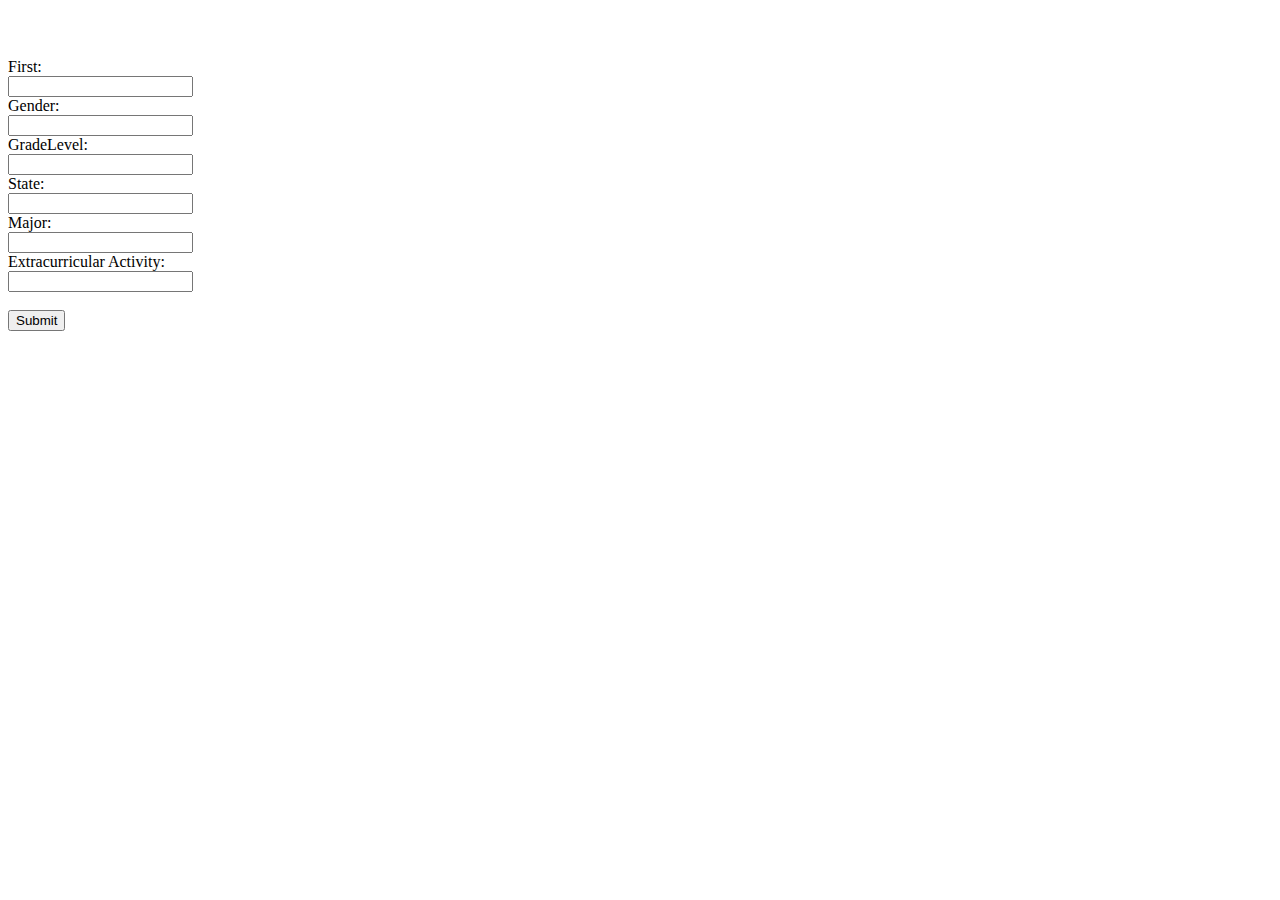
==== index.html @ 8374a324 "Add files via upload" ====
<!DOCTYPE html>
<html lang="en">

<head>
    <meta charset="UTF-8">
    <meta http-equiv="X-UA-Compatible" content="IE=edge">
    <meta name="viewport" content="width=device-width, initial-scale=1.0">
    <link href="https://cdn.jsdelivr.net/npm/bootstrap@5.1.3/dist/css/bootstrap.min.css" rel="stylesheet"
        integrity="sha384-1BmE4kWBq78iYhFldvKuhfTAU6auU8tT94WrHftjDbrCEXSU1oBoqyl2QvZ6jIW3" crossorigin="anonymous">
    <title>Document</title>
</head>

<body>

    <div id="app" style="padding-top: 50px;">

    <form id="form1">
    <div class="container-lg">
        <div class="row">
            <div class="col-4">
                First:
            </div>
    
            <div class="col-8">
                <input type="text" id="inputfname">
            </div>
        </div>
        <div class="row">
            <div class="col-4">
                Gender:
            </div>
        
            <div class="col-8">
                <input type="text" id="inputgender">
            </div>
        </div>
        <div class="row">
            <div class="col-4">
                GradeLevel:
            </div>
        
            <div class="col-8">
                <input type="text" id="inputgender">
            </div>
        </div>
        <div class="row">
            <div class="col-4">
                State:
            </div>
        
            <div class="col-8">
                <input type="text" id="inputgender">
            </div>
        </div>
        <div class="row">
            <div class="col-4">
                Major:
            </div>
        
            <div class="col-8">
                <input type="text" id="inputgender">
            </div>
        </div>
        <div class="row">
            <div class="col-4">
                Extracurricular Activity:
            </div>
        
            <div class="col-8">
                <input type="text" id="inputgender">
            </div>
        </div>
        <br>
        <div class="row justify-content-center">
            <div class="col-4">
                <button id="btn2" class="btn btn-primary">Submit</button>
            </div>
        
        </div>
    </div>
    </form>
    </div>    

    <script src="my.js"></script>
    
    <script src="https://cdn.jsdelivr.net/npm/bootstrap@5.1.3/dist/js/bootstrap.bundle.min.js"
        integrity="sha384-ka7Sk0Gln4gmtz2MlQnikT1wXgYsOg+OMhuP+IlRH9sENBO0LRn5q+8nbTov4+1p"
        crossorigin="anonymous"></script>

</body>

</html>
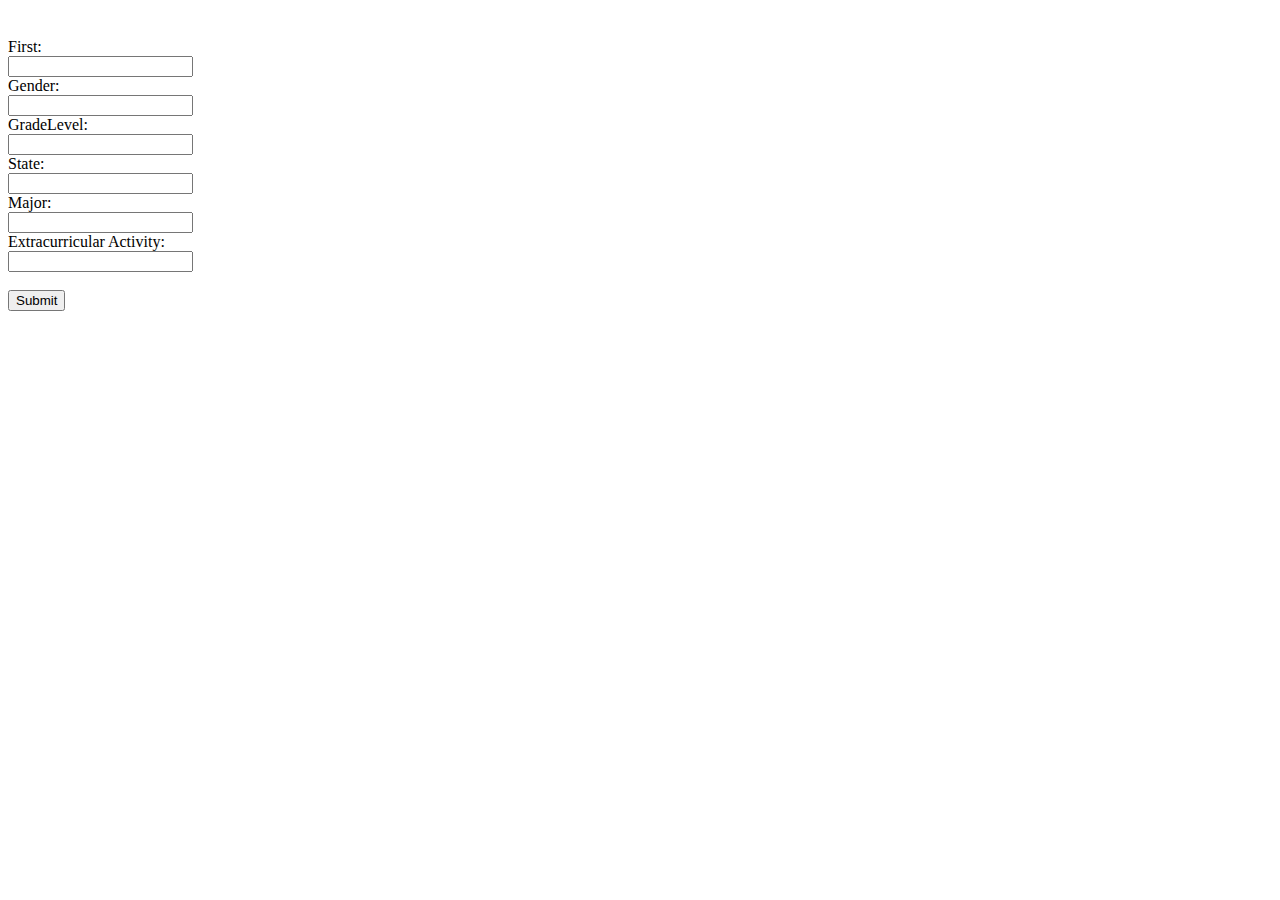
==== commit ab5f7b13: "Add files via upload" ====
--- a/index.html
+++ b/index.html
@@ -12,7 +12,7 @@
 
 <body>
 
-    <div id="app" style="padding-top: 50px;">
+    <div id="app" style="padding-top: 30px;">
 
     <form id="form1">
     <div class="container-lg">
@@ -40,7 +40,7 @@
             </div>
         
             <div class="col-8">
-                <input type="text" id="inputgender">
+                <input type="text" id="inputgl">
             </div>
         </div>
         <div class="row">
@@ -49,7 +49,7 @@
             </div>
         
             <div class="col-8">
-                <input type="text" id="inputgender">
+                <input type="text" id="inputstate">
             </div>
         </div>
         <div class="row">
@@ -58,7 +58,7 @@
             </div>
         
             <div class="col-8">
-                <input type="text" id="inputgender">
+                <input type="text" id="inputmajor">
             </div>
         </div>
         <div class="row">
@@ -67,7 +67,7 @@
             </div>
         
             <div class="col-8">
-                <input type="text" id="inputgender">
+                <input type="text" id="inputext">
             </div>
         </div>
         <br>
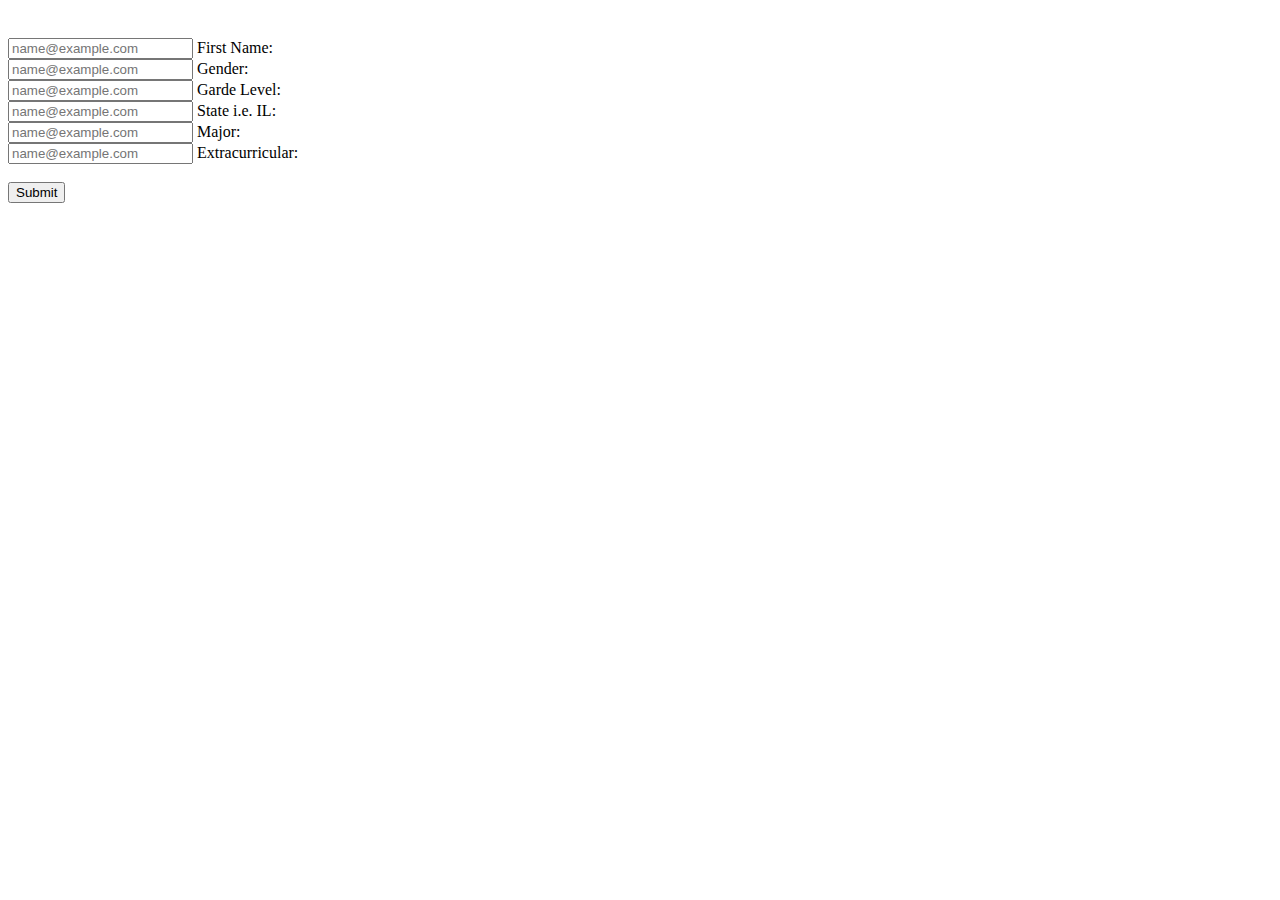
==== commit 3db830a4: "Add files via upload" ====
--- a/index.html
+++ b/index.html
@@ -12,73 +12,53 @@
 
 <body>
 
-    <div id="app" style="padding-top: 30px;">
+    <div id="app" style="padding-top: 30px;"></div>
 
     <form id="form1">
     <div class="container-lg">
-        <div class="row">
-            <div class="col-4">
-                First:
-            </div>
-    
-            <div class="col-8">
-                <input type="text" id="inputfname">
+        <div class="row justify-content-center">
+            <div class="col-8 form-floating">
+                <input type="text" id="inputfname" class="form-control" placeholder="name@example.com">
+                <label for="floatingInput">First Name:</label>
             </div>
         </div>
-        <div class="row">
-            <div class="col-4">
-                Gender:
-            </div>
-        
-            <div class="col-8">
-                <input type="text" id="inputgender">
+        <div class="row justify-content-center">
+            <div class="col-8 form-floating">
+                <input type="text" id="inputgender" class="form-control" placeholder="name@example.com">
+                <label for="floatingInput">Gender:</label>
             </div>
         </div>
-        <div class="row">
-            <div class="col-4">
-                GradeLevel:
-            </div>
-        
-            <div class="col-8">
-                <input type="text" id="inputgl">
+        <div class="row justify-content-center">
+            <div class="col-8 form-floating">
+                <input type="text" id="inputgl" class="form-control" placeholder="name@example.com">
+                <label for="floatingInput">Garde Level:</label>
             </div>
         </div>
-        <div class="row">
-            <div class="col-4">
-                State:
-            </div>
-        
-            <div class="col-8">
-                <input type="text" id="inputstate">
+        <div class="row justify-content-center">
+            <div class="col-8 form-floating">
+                <input type="text" id="inputstate" class="form-control" placeholder="name@example.com">
+                <label for="floatingInput">State i.e. IL:</label>
             </div>
         </div>
-        <div class="row">
-            <div class="col-4">
-                Major:
-            </div>
-        
-            <div class="col-8">
-                <input type="text" id="inputmajor">
+        <div class="row justify-content-center">  
+            <div class="col-8 form-floating">
+                <input type="text" id="inputmajor" class="form-control" placeholder="name@example.com">
+                <label for="floatingInput">Major:</label>
             </div>
         </div>
-        <div class="row">
-            <div class="col-4">
-                Extracurricular Activity:
-            </div>
-        
-            <div class="col-8">
-                <input type="text" id="inputext">
+        <div class="row justify-content-center">
+            <div class="col-8 form-floating">
+                <input type="text" id="inputext" class="form-control" placeholder="name@example.com">
+                <label for="floatingInput">Extracurricular:</label>
             </div>
         </div>
         <br>
-        <div class="row justify-content-center">
-            <div class="col-4">
-                <button id="btn2" class="btn btn-primary">Submit</button>
-            </div>
-        
-        </div>
     </div>
     </form>
+    <div class="row justify-content-center">
+        <div class="col-auto">
+            <button id="btn2" class="btn btn-primary">Submit</button>
+        </div>
     </div>    
 
     <script src="my.js"></script>
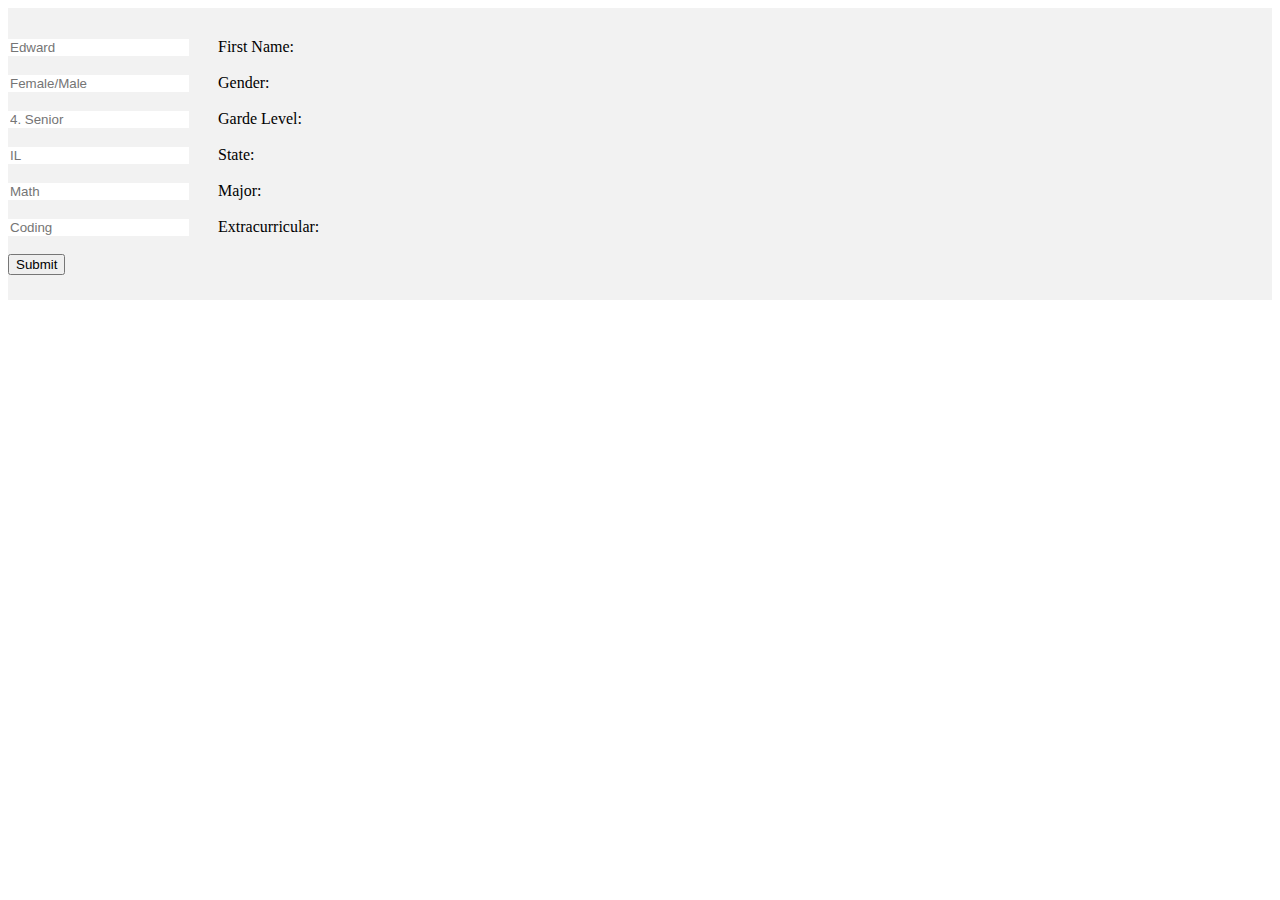
==== commit 6305f706: "Add files via upload" ====
--- a/index.html
+++ b/index.html
@@ -5,6 +5,7 @@
     <meta charset="UTF-8">
     <meta http-equiv="X-UA-Compatible" content="IE=edge">
     <meta name="viewport" content="width=device-width, initial-scale=1.0">
+    <link href="my.css" rel="stylesheet">
     <link href="https://cdn.jsdelivr.net/npm/bootstrap@5.1.3/dist/css/bootstrap.min.css" rel="stylesheet"
         integrity="sha384-1BmE4kWBq78iYhFldvKuhfTAU6auU8tT94WrHftjDbrCEXSU1oBoqyl2QvZ6jIW3" crossorigin="anonymous">
     <title>Document</title>
@@ -12,44 +13,49 @@
 
 <body>
 
-    <div id="app" style="padding-top: 30px;"></div>
+    <div id="app" style="padding-top: 30px;" class="bg">
 
     <form id="form1">
     <div class="container-lg">
         <div class="row justify-content-center">
             <div class="col-8 form-floating">
-                <input type="text" id="inputfname" class="form-control" placeholder="name@example.com">
-                <label for="floatingInput">First Name:</label>
+                <input type="text" id="inputfname" class="form-control" placeholder="Edward" style="border: 0ch;">
+                <label for="floatingInput" style="padding-left: 25px;">First Name:</label>
             </div>
         </div>
+        <br>
         <div class="row justify-content-center">
             <div class="col-8 form-floating">
-                <input type="text" id="inputgender" class="form-control" placeholder="name@example.com">
-                <label for="floatingInput">Gender:</label>
+                <input type="text" id="inputgender" class="form-control" placeholder="Female/Male" style="border: 0ch;">
+                <label for="floatingInput" style="padding-left: 25px;">Gender:</label>
             </div>
         </div>
+        <br>
         <div class="row justify-content-center">
             <div class="col-8 form-floating">
-                <input type="text" id="inputgl" class="form-control" placeholder="name@example.com">
-                <label for="floatingInput">Garde Level:</label>
+                <input type="text" id="inputgl" class="form-control" placeholder="4. Senior" style="border: 0ch;">
+                <label for="floatingInput" style="padding-left: 25px;">Garde Level:</label>
             </div>
         </div>
+        <br>
         <div class="row justify-content-center">
             <div class="col-8 form-floating">
-                <input type="text" id="inputstate" class="form-control" placeholder="name@example.com">
-                <label for="floatingInput">State i.e. IL:</label>
+                <input type="text" id="inputstate" class="form-control" placeholder="IL" style="border: 0ch;">
+                <label for="floatingInput" style="padding-left: 25px;">State:</label>
             </div>
         </div>
+        <br>
         <div class="row justify-content-center">  
             <div class="col-8 form-floating">
-                <input type="text" id="inputmajor" class="form-control" placeholder="name@example.com">
-                <label for="floatingInput">Major:</label>
+                <input type="text" id="inputmajor" class="form-control" placeholder="Math" style="border: 0ch;">
+                <label for="floatingInput" style="padding-left: 25px;">Major:</label>
             </div>
         </div>
+        <br>
         <div class="row justify-content-center">
             <div class="col-8 form-floating">
-                <input type="text" id="inputext" class="form-control" placeholder="name@example.com">
-                <label for="floatingInput">Extracurricular:</label>
+                <input type="text" id="inputext" class="form-control" placeholder="Coding" style="border: 0ch;">
+                <label for="floatingInput" style="padding-left: 25px;">Extracurricular:</label>
             </div>
         </div>
         <br>
@@ -58,8 +64,11 @@
     <div class="row justify-content-center">
         <div class="col-auto">
             <button id="btn2" class="btn btn-primary">Submit</button>
+            
         </div>
-    </div>    
+    </div>
+
+    </div>
 
     <script src="my.js"></script>
     
--- a/my.css
+++ b/my.css
@@ -0,0 +1,7 @@
+.bg {
+    background-color: #f2f2f2;
+    padding-top: 10px;
+    padding-bottom: 25px;
+    line-break: 2em;
+    
+}